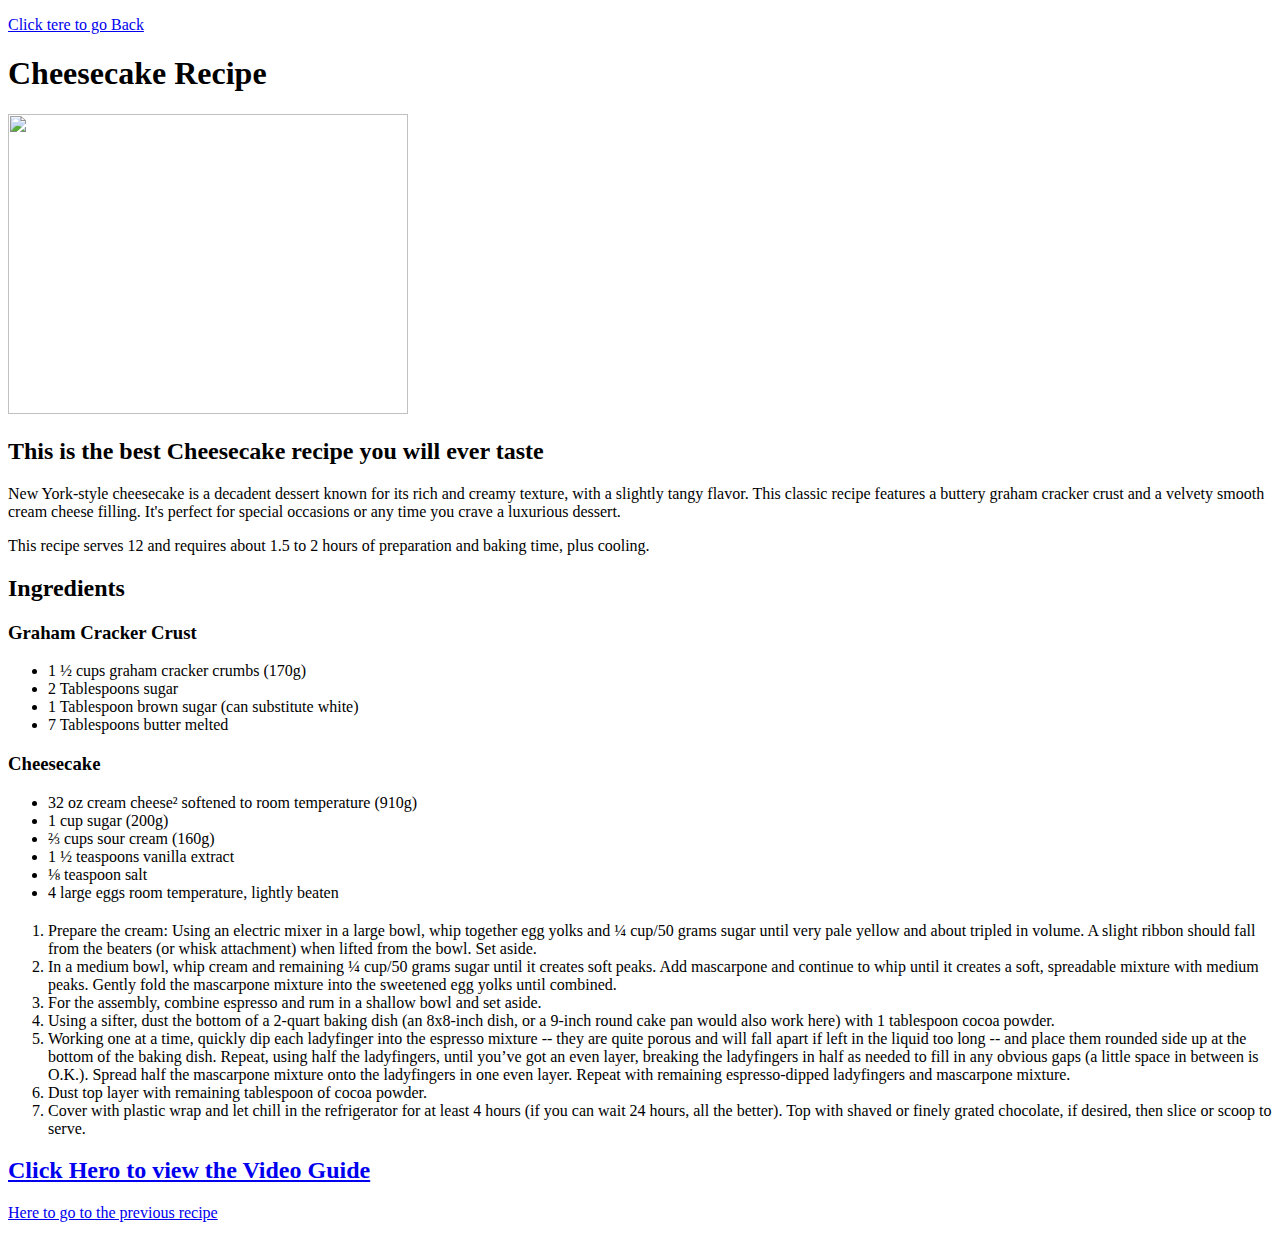
==== recipes/cheesecake.html @ de978e14 "all done" ====
<!DOCTYPE html>
<html lang="en">
<head>
    <meta charset="UTF-8">
    <meta name="viewport" content="width=device-width, initial-scale=1.0">
    <title>Cheesecake Recipe</title>
</head>
<body>
    <p><a href="../index.html">Click tere to go Back</a></p>
    <h1>Cheesecake Recipe</h1>
    <img src="https://sugarspunrun.com/wp-content/uploads/2019/01/Best-Cheesecake-Recipe-2-1-of-1-7.jpg" width="400" height="300">
    <h2>This is the best Cheesecake recipe you will ever taste</h2>
    <p>
        New York-style cheesecake is a decadent dessert known for its rich and creamy texture, with a slightly tangy flavor. This classic recipe features a buttery graham cracker crust and a velvety smooth cream cheese filling. It's perfect for special occasions or any time you crave a luxurious dessert. </p>
    <p>This recipe serves 12 and requires about 1.5 to 2 hours of preparation and baking time, plus cooling.</p>
    <h2>Ingredients</h2>
    <h3>Graham Cracker Crust</h3>
    <ul>
        <li>1 ½ cups graham cracker crumbs (170g)</li>
        <li>2 Tablespoons sugar</li>
        <li>1 Tablespoon brown sugar (can substitute white)</li>
        <li>7 Tablespoons butter melted</li>
    </ul>
    <h3>Cheesecake</h3>
    <ul>
        <li>32 oz cream cheese² softened to room temperature (910g)</li>
        <li>1 cup sugar (200g)</li>
        <li>⅔ cups sour cream (160g)</li>
        <li>1 ½ teaspoons vanilla extract</li>
        <li>⅛ teaspoon salt</li>
        <li>4 large eggs room temperature, lightly beaten</li>
    </ul>
    <h2></h2>
    <ol>
        <li>Prepare the cream: Using an electric mixer in a large bowl, whip together egg yolks and ¼ cup/50 grams sugar until very pale yellow and about tripled in volume. A slight ribbon should fall from the beaters (or whisk attachment) when lifted from the bowl. Set aside.</li>
        <li>In a medium bowl, whip cream and remaining ¼ cup/50 grams sugar until it creates soft peaks. Add mascarpone and continue to whip until it creates a soft, spreadable mixture with medium peaks. Gently fold the mascarpone mixture into the sweetened egg yolks until combined.</li>
        <li>For the assembly, combine espresso and rum in a shallow bowl and set aside.</li>
        <li>Using a sifter, dust the bottom of a 2-quart baking dish (an 8x8-inch dish, or a 9-inch round cake pan would also work here) with 1 tablespoon cocoa powder.</li>
        <li>Working one at a time, quickly dip each ladyfinger into the espresso mixture -- they are quite porous and will fall apart if left in the liquid too long -- and place them rounded side up at the bottom of the baking dish. Repeat, using half the ladyfingers, until you’ve got an even layer, breaking the ladyfingers in half as needed to fill in any obvious gaps (a little space in between is O.K.). Spread half the mascarpone mixture onto the ladyfingers in one even layer. Repeat with remaining espresso-dipped ladyfingers and mascarpone mixture.</li>
        <li>Dust top layer with remaining tablespoon of cocoa powder.</li>
        <li>Cover with plastic wrap and let chill in the refrigerator for at least 4 hours (if you can wait 24 hours, all the better). Top with shaved or finely grated chocolate, if desired, then slice or scoop to serve.</li>
    </ol>
    
    <h2><a href="https://youtu.be/O1fTQ_5dBw0" target="_blank" rel="noopener noreferrer">Click Hero to view the Video Guide</a></h2>
    <p><a href="./tiramisu.html"> Here to go to the previous recipe</a></p>
</body>
</html>
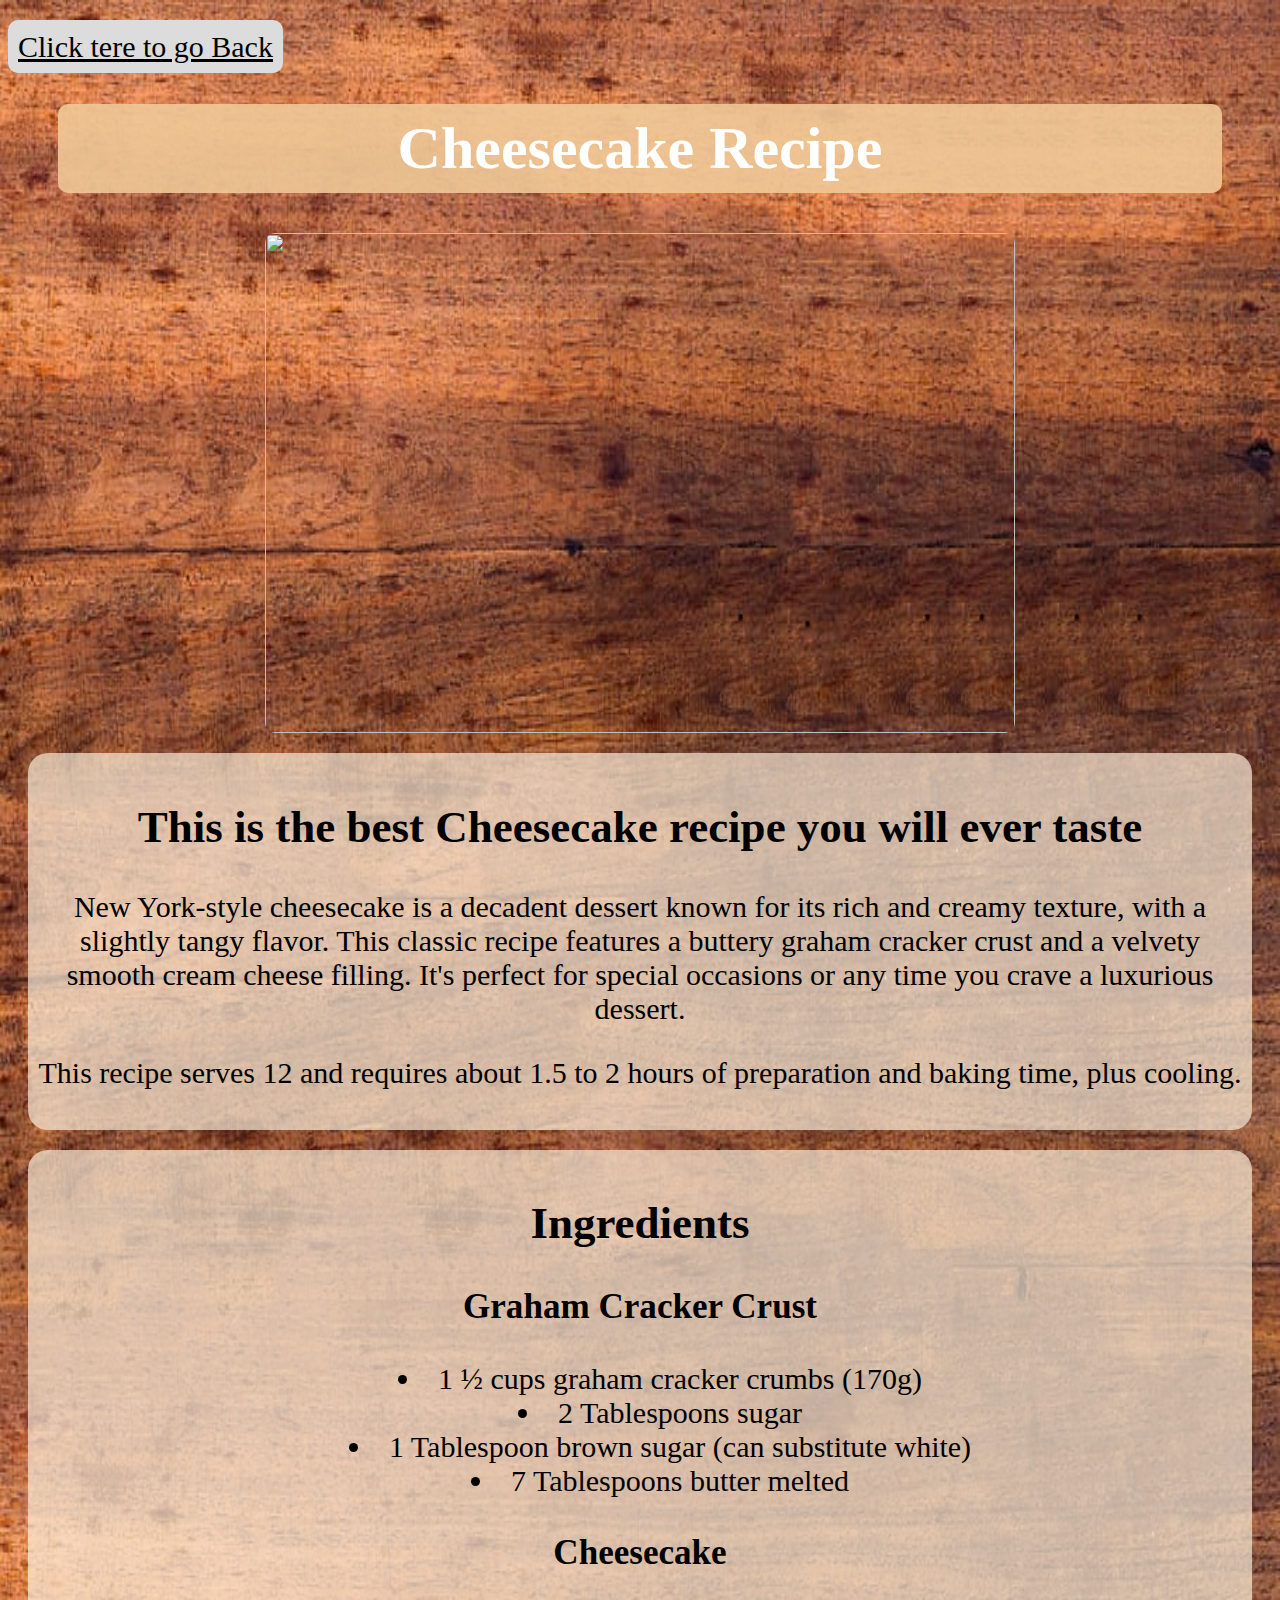
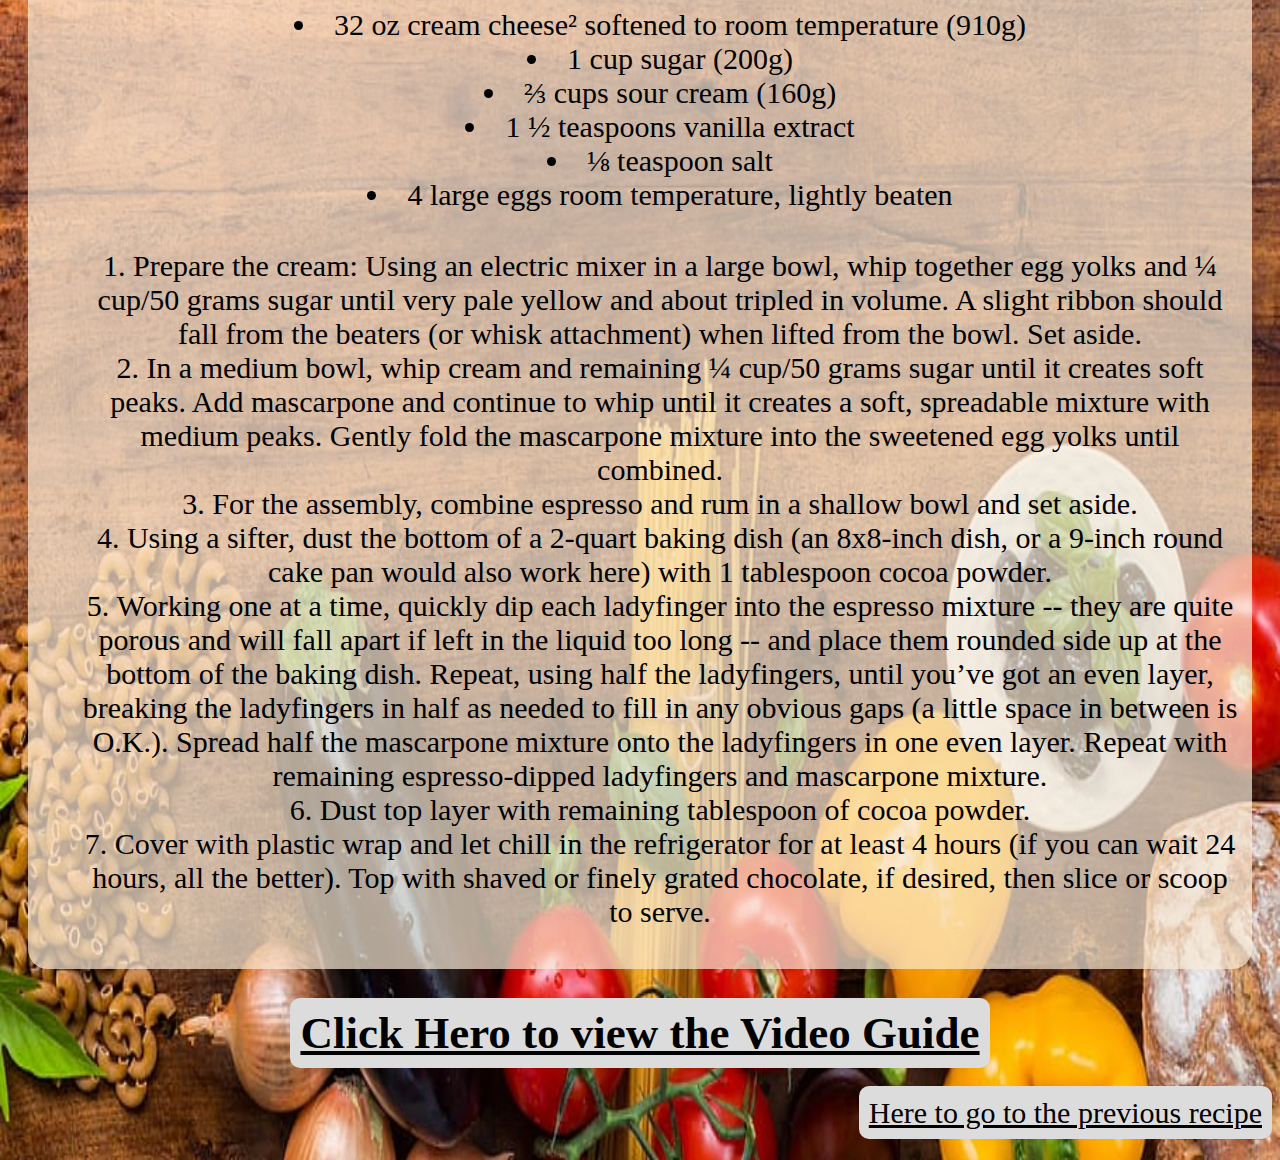
==== commit aca6112f: "DOne" ====
--- a/recipes/cheesecake.html
+++ b/recipes/cheesecake.html
@@ -4,16 +4,21 @@
     <meta charset="UTF-8">
     <meta name="viewport" content="width=device-width, initial-scale=1.0">
     <title>Cheesecake Recipe</title>
+    <link rel="stylesheet" href="styles-chesese.css">
 </head>
 <body>
     <p><a href="../index.html">Click tere to go Back</a></p>
     <h1>Cheesecake Recipe</h1>
-    <img src="https://sugarspunrun.com/wp-content/uploads/2019/01/Best-Cheesecake-Recipe-2-1-of-1-7.jpg" width="400" height="300">
-    <h2>This is the best Cheesecake recipe you will ever taste</h2>
+    <img src="https://sugarspunrun.com/wp-content/uploads/2019/01/Best-Cheesecake-Recipe-2-1-of-1-7.jpg" width="750" height="500">
+    <div>
+        <h2>This is the best Cheesecake recipe you will ever taste</h2>
     <p>
         New York-style cheesecake is a decadent dessert known for its rich and creamy texture, with a slightly tangy flavor. This classic recipe features a buttery graham cracker crust and a velvety smooth cream cheese filling. It's perfect for special occasions or any time you crave a luxurious dessert. </p>
     <p>This recipe serves 12 and requires about 1.5 to 2 hours of preparation and baking time, plus cooling.</p>
-    <h2>Ingredients</h2>
+    </div>
+    
+    <div>
+        <h2>Ingredients</h2>
     <h3>Graham Cracker Crust</h3>
     <ul>
         <li>1 ½ cups graham cracker crumbs (170g)</li>
@@ -40,8 +45,10 @@
         <li>Dust top layer with remaining tablespoon of cocoa powder.</li>
         <li>Cover with plastic wrap and let chill in the refrigerator for at least 4 hours (if you can wait 24 hours, all the better). Top with shaved or finely grated chocolate, if desired, then slice or scoop to serve.</li>
     </ol>
+    </div>
     
-    <h2><a href="https://youtu.be/O1fTQ_5dBw0" target="_blank" rel="noopener noreferrer">Click Hero to view the Video Guide</a></h2>
-    <p><a href="./tiramisu.html"> Here to go to the previous recipe</a></p>
+    
+    <h2 class="vid"><a href="https://youtu.be/O1fTQ_5dBw0" target="_blank" rel="noopener noreferrer">Click Hero to view the Video Guide</a></h2>
+    <p class="nextt"><a href="./tiramisu.html"> Here to go to the previous recipe</a></p>
 </body>
 </html>--- a/recipes/styles-chesese.css
+++ b/recipes/styles-chesese.css
@@ -0,0 +1,56 @@
+body {
+    background-image: url(../images/cook-healthy-food-eat.jpg);
+    background-repeat: no-repeat;
+    color: white;
+    background-size:100% 100%;
+    font-size: 30px;
+    font-weight: 500;
+}
+
+h1 {
+    text-align: center;
+    background-color: rgba(240, 200, 151, 0.9);
+    border-radius: 10px;
+    padding: 10px;
+    margin-left: 50px;
+    margin-right: 50px;
+}
+
+img {
+    margin-left: auto;
+    margin-right: auto;
+    display: block;
+    border-radius: 10px;
+    width: 750px;
+    height: 500px;
+}
+
+a {
+    background-color: gainsboro;
+    padding: 10px;
+    border-radius: 10px;
+    color: black;
+}
+
+div {
+    background-color: rgb(250, 235, 215, 0.7);
+    color:black;
+    size: auto;
+    padding: 10px;
+    margin: 20px;
+    border-radius: 20px;
+    text-align: center;
+}
+
+li {
+    text-align: center;
+    list-style-position: inside;
+}
+
+.vid {
+    text-align: center;
+}
+
+.nextt {
+    text-align: right;
+}